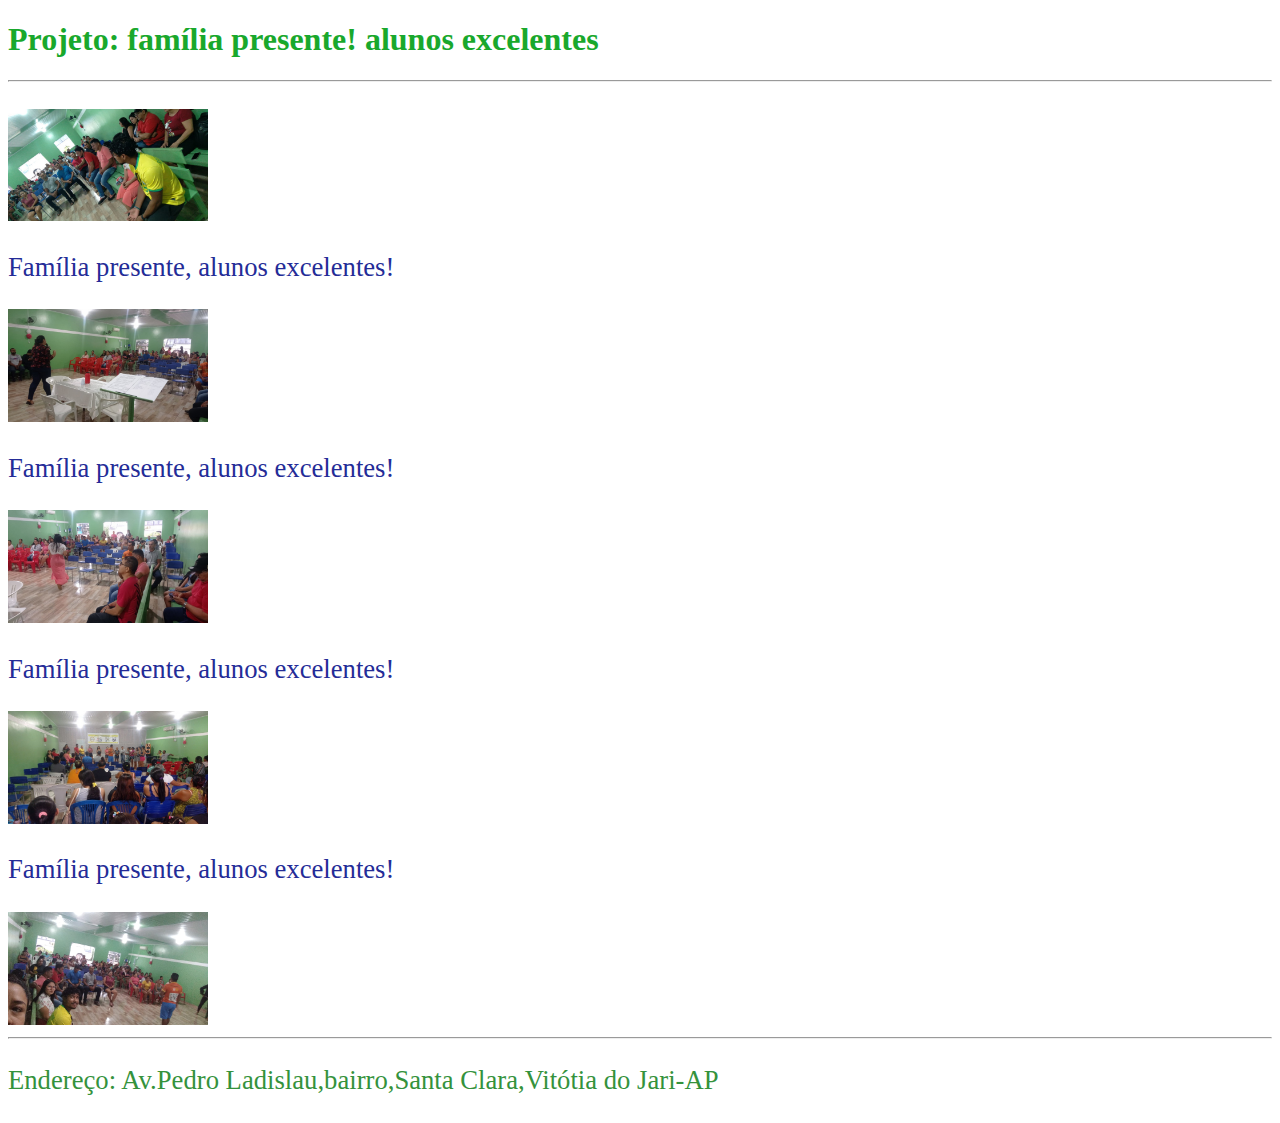
==== home.html @ 152d9448 "atualizar" ====
<!DOCTYPE html>
<html lang="pt-br">
<head>
    <meta charset="UTF-8">
    <meta name="viewport" content="width=device-width, initial-scale=1.0">
    <title>Home</title>
    <link rel="stylesheet" href="estilos/foto.css">
</head>
<body>
    <div>
    <h1>Projeto: família presente! alunos excelentes</h1>
   
    <hr>
    <p>

    </p>
    <img class="foto1" src="imagem/foto2.jpg" alt="eventos">
    <p>Família presente, alunos excelentes!</p>
    <img class="foto2" src="imagem/foto3.jpg" alt="eventos">
    <p>Família presente, alunos excelentes!</p>
    <img class="foto3" src="imagem/foto4.jpg" alt="eventos">
</div>
<div class="campo">
    <p>Família presente, alunos excelentes!</p>
    <img class="foto4" src="imagem/foto5.jpg" alt="eventos">
    <p>Família presente, alunos excelentes!</p>
    <img class="foto5" src="imagem/foto6.jpg" alt="eventos">
</div>

</body>
<footer>
<hr>
<div class="pe">
<p>Endereço: Av.Pedro Ladislau,bairro,Santa Clara,Vitótia do Jari-AP</p>
</footer>
</div>
</html>
---- estilos/foto.css ----
body{
   /* background-image:  linear-gradient(rgb(63, 82, 145), rgb(52, 158, 105))*/
}

h1{
   
    color: rgb(25, 168, 44);
    text-align: left;
    
  
}
p{
    color: rgb(36, 44, 151);
    text-align: left;
    font-size: 20pt;
    
}
img{
    width: 200px;
}
footer p{
    color: rgb(52, 146, 60);
  
}
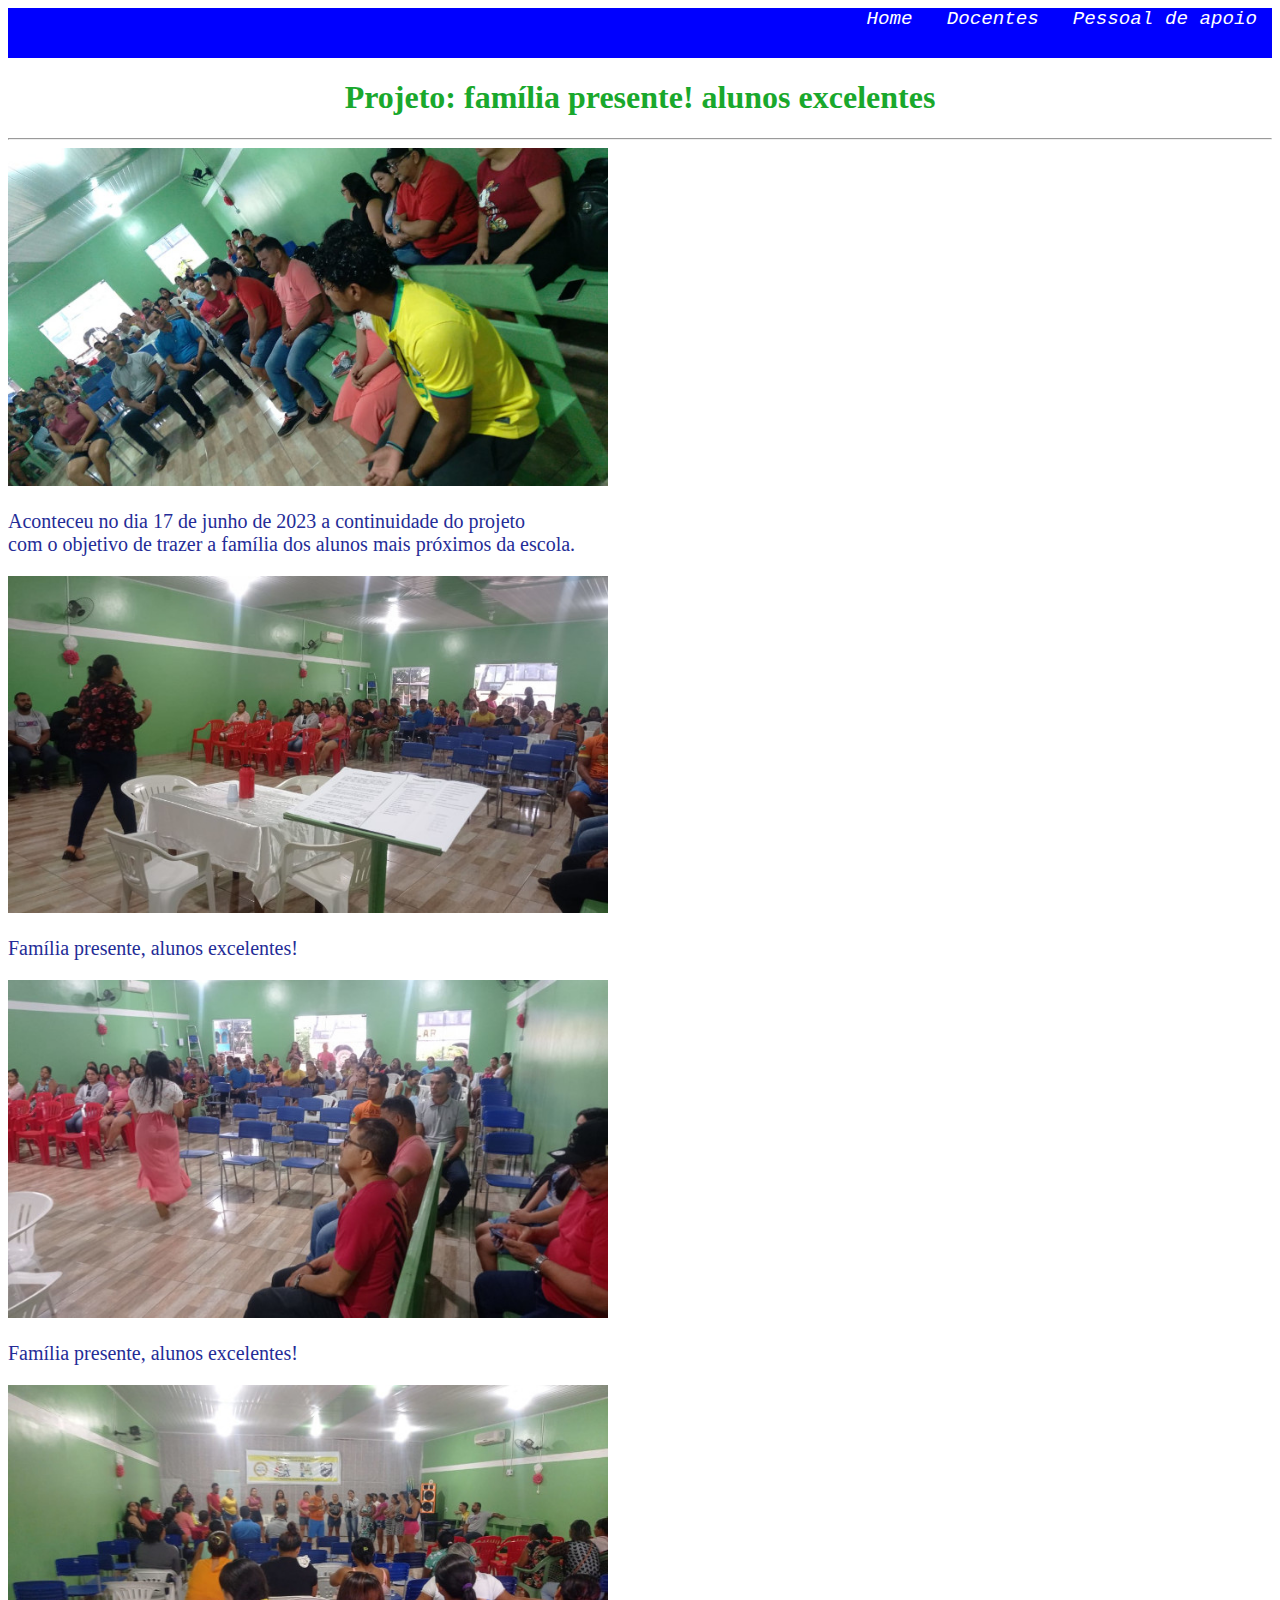
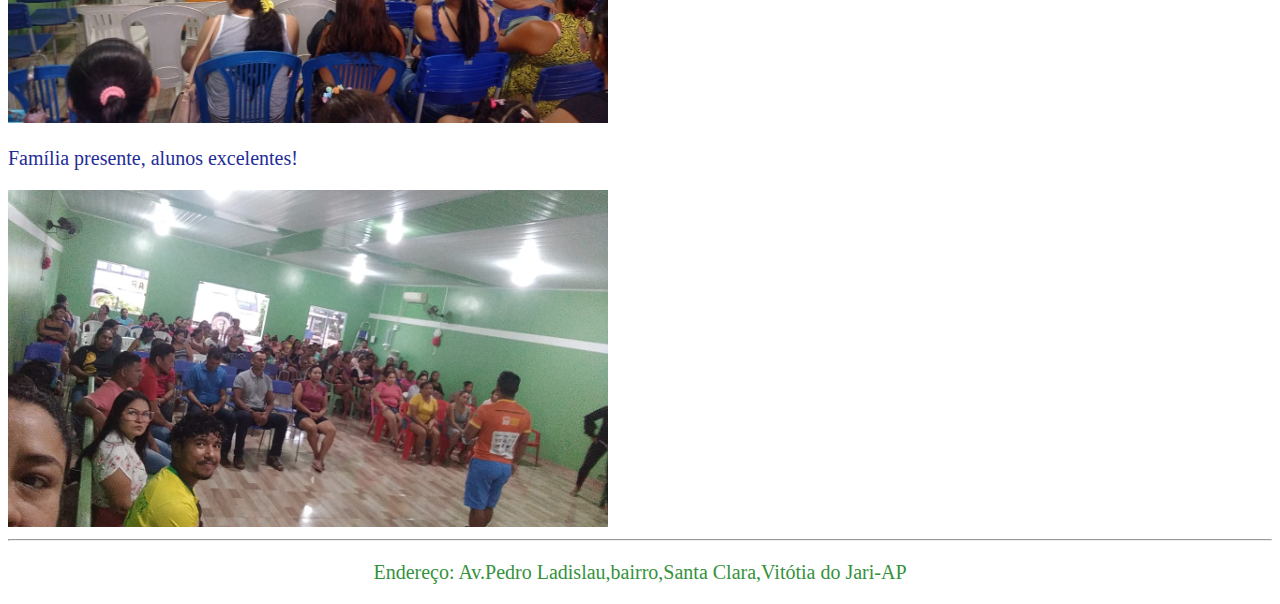
==== commit e8b4edab: "atualizar" ====
--- a/home.html
+++ b/home.html
@@ -6,20 +6,27 @@
     <title>Home</title>
     <link rel="stylesheet" href="estilos/foto.css">
 </head>
+<header>
+    <div>
+        <a href="">Home</a>
+        <a href="">Docentes</a>
+        <a href="">Pessoal de apoio</a>
+    </div>
+</header>
 <body>
     <div>
+
     <h1>Projeto: família presente! alunos excelentes</h1>
-   
     <hr>
-    <p>
-
-    </p>
+</div>
+<div>
     <img class="foto1" src="imagem/foto2.jpg" alt="eventos">
-    <p>Família presente, alunos excelentes!</p>
+    <p>Aconteceu no dia 17 de junho de 2023 a continuidade do projeto <br> com o objetivo de trazer a família dos alunos mais próximos da escola.</p>
     <img class="foto2" src="imagem/foto3.jpg" alt="eventos">
     <p>Família presente, alunos excelentes!</p>
     <img class="foto3" src="imagem/foto4.jpg" alt="eventos">
 </div>
+
 <div class="campo">
     <p>Família presente, alunos excelentes!</p>
     <img class="foto4" src="imagem/foto5.jpg" alt="eventos">
--- a/estilos/foto.css
+++ b/estilos/foto.css
@@ -1,25 +1,52 @@
+header{
+    background:blue;
+    width: 100%;
+    height: 50px;
+    text-align: right;
+    top: 0;
+    left: 0;
+   
+    
+    
+}
+a{
+    color: white;
+    text-decoration: none;
+    margin-left: 8px;
+    margin: 15px;
+    font-family: 'Courier New', Courier, monospace;
+    font-size: 1.2em;
+    font-style: oblique;
+   
+
+
+}
+
+
 body{
    /* background-image:  linear-gradient(rgb(63, 82, 145), rgb(52, 158, 105))*/
 }
 
+
 h1{
    
     color: rgb(25, 168, 44);
-    text-align: left;
+    text-align: center;
     
   
 }
 p{
     color: rgb(36, 44, 151);
     text-align: left;
-    font-size: 20pt;
+    font-size: 15pt;
     
 }
 img{
-    width: 200px;
+    width: 600px;
 }
 footer p{
     color: rgb(52, 146, 60);
+    text-align: center;
   
 }
 
